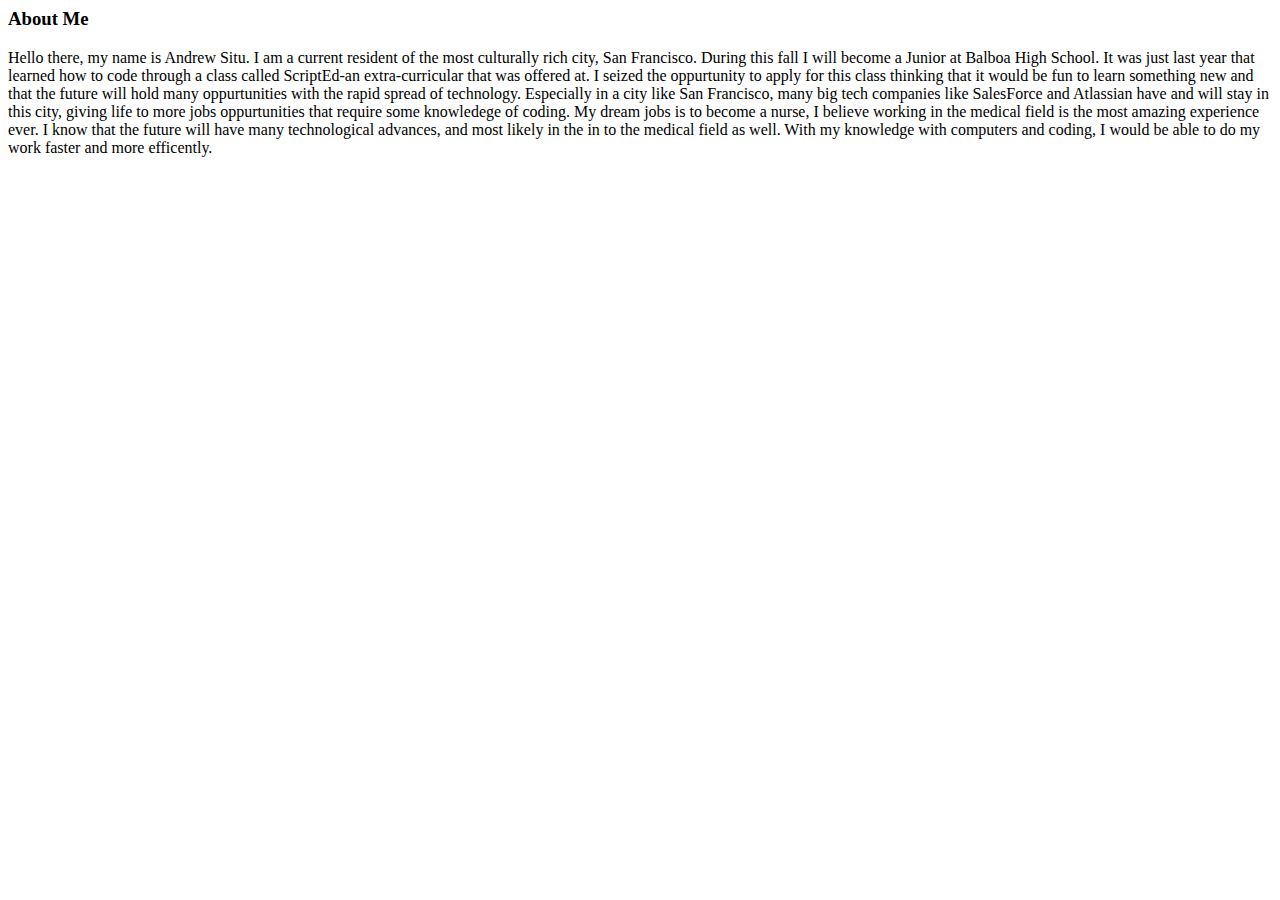
==== aboutme.html @ 55528906 "linked pages to about me and portfoliio tabs" ====
<html>
    <head>
        <title> About Me </title>
        <link rel="stylesheet" type="text/css" href="style.css">
        <link href="https://fonts.googleapis.com/css?family=Bangers|Chela+One" rel="stylesheet">

    </head>
     <body>
        <div> 
            <h3> About Me </h3>
            <p> Hello there, my name is Andrew Situ. I am a current resident of the most culturally rich city, San Francisco. 
            During this fall I will become a Junior at Balboa High School.
            It was just last year that learned how to code through a class called ScriptEd-an extra-curricular that was offered at. I seized the oppurtunity to apply for this class thinking that it would be fun to learn something new and that the future will hold many oppurtunities with the rapid spread of technology. 
            Especially in a city like San Francisco, many big tech companies like SalesForce and Atlassian have and will stay in this city, giving life to more jobs oppurtunities that require some knowledege of coding.
            My dream jobs is to become a nurse, I believe working in the medical field is the most amazing experience ever. I know that the future will have many technological advances, and most likely in the in to the medical field as well.
            With my knowledge with computers and coding, I would be able to do my work faster and more efficently. 
            </p>
            
            
        </div>
        
        
    </body>
---- style.css ----
.row{   
   font-family: 'Bangers', cursive;
    display:flex;
    flex-wrap:wrap; 
    justify-content: space-evenly;
    background-color:aqua;
    color:white;
    font-size:20px;
}
.headshot{
    border: 2px solid blue;
    border-radius: 100px;
    width:8%;
    
   
}

.footer{
    
}
    

.mid{

    background-color:white;
    color:black;
    align-items:center;
    font-size:25px;
    margin-top:5px;
    margin-bottom:5px;
    height:110px;
}
.aboutme{
  
}

.contact{ display:flex;
    flex-wrap:wrap; 
    justify-content: space-evenly;
}
button{
    border: 2px solid #eecc65;
    border-radius: 100px;
    width:20%;
    color:#19a987;
}

.pic{
    width:200px;
    height:200px;
}
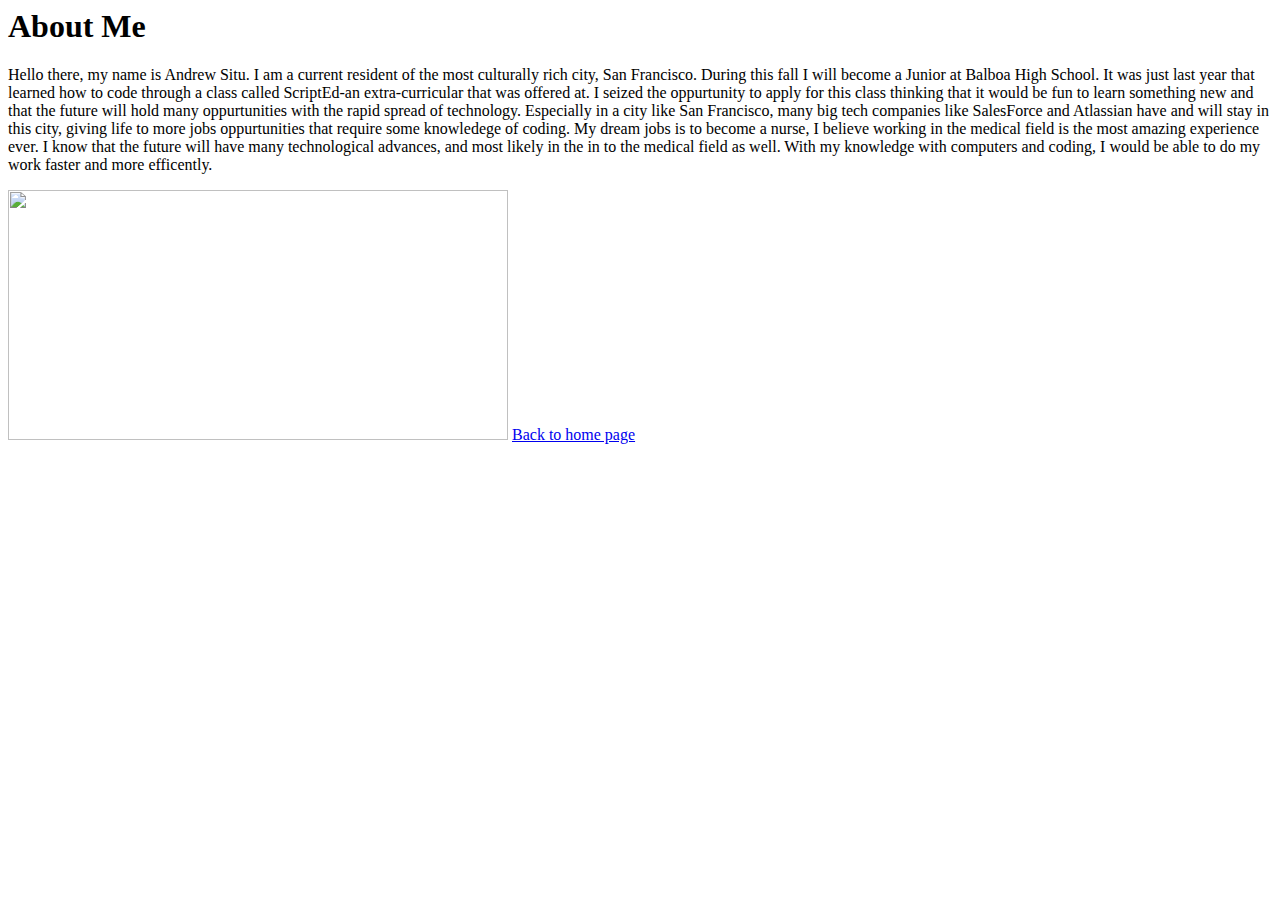
==== commit d63b6633: "added fun facts" ====
--- a/aboutme.html
+++ b/aboutme.html
@@ -7,15 +7,16 @@
     </head>
      <body>
         <div> 
-            <h3> About Me </h3>
-            <p> Hello there, my name is Andrew Situ. I am a current resident of the most culturally rich city, San Francisco. 
+            <h1> About Me </h1>
+            <p></p>Hello there, my name is Andrew Situ. I am a current resident of the most culturally rich city, San Francisco. 
             During this fall I will become a Junior at Balboa High School.
             It was just last year that learned how to code through a class called ScriptEd-an extra-curricular that was offered at. I seized the oppurtunity to apply for this class thinking that it would be fun to learn something new and that the future will hold many oppurtunities with the rapid spread of technology. 
             Especially in a city like San Francisco, many big tech companies like SalesForce and Atlassian have and will stay in this city, giving life to more jobs oppurtunities that require some knowledege of coding.
             My dream jobs is to become a nurse, I believe working in the medical field is the most amazing experience ever. I know that the future will have many technological advances, and most likely in the in to the medical field as well.
             With my knowledge with computers and coding, I would be able to do my work faster and more efficently. 
             </p>
-            
+            <img id="tech-com" src="https://www.usfca.edu/sites/default/files/about_usf/logos-internships.png">
+            <a href="index.html">Back to home page</a>
             
         </div>
         
--- a/style.css
+++ b/style.css
@@ -10,9 +10,8 @@
 .headshot{
     border: 2px solid blue;
     border-radius: 100px;
-    width:8%;
-    
-   
+    width:9%;
+
 }
 
 .footer{
@@ -46,11 +45,18 @@
 }
 
 .pic{
+    border-style: 2px double;
     width:200px;
     height:200px;
 }
 
 
+.contact {
+    color:#cc0099;
+}
 
+#tech-com{
+    width:500px;
+    height:250px;
+}
 
-
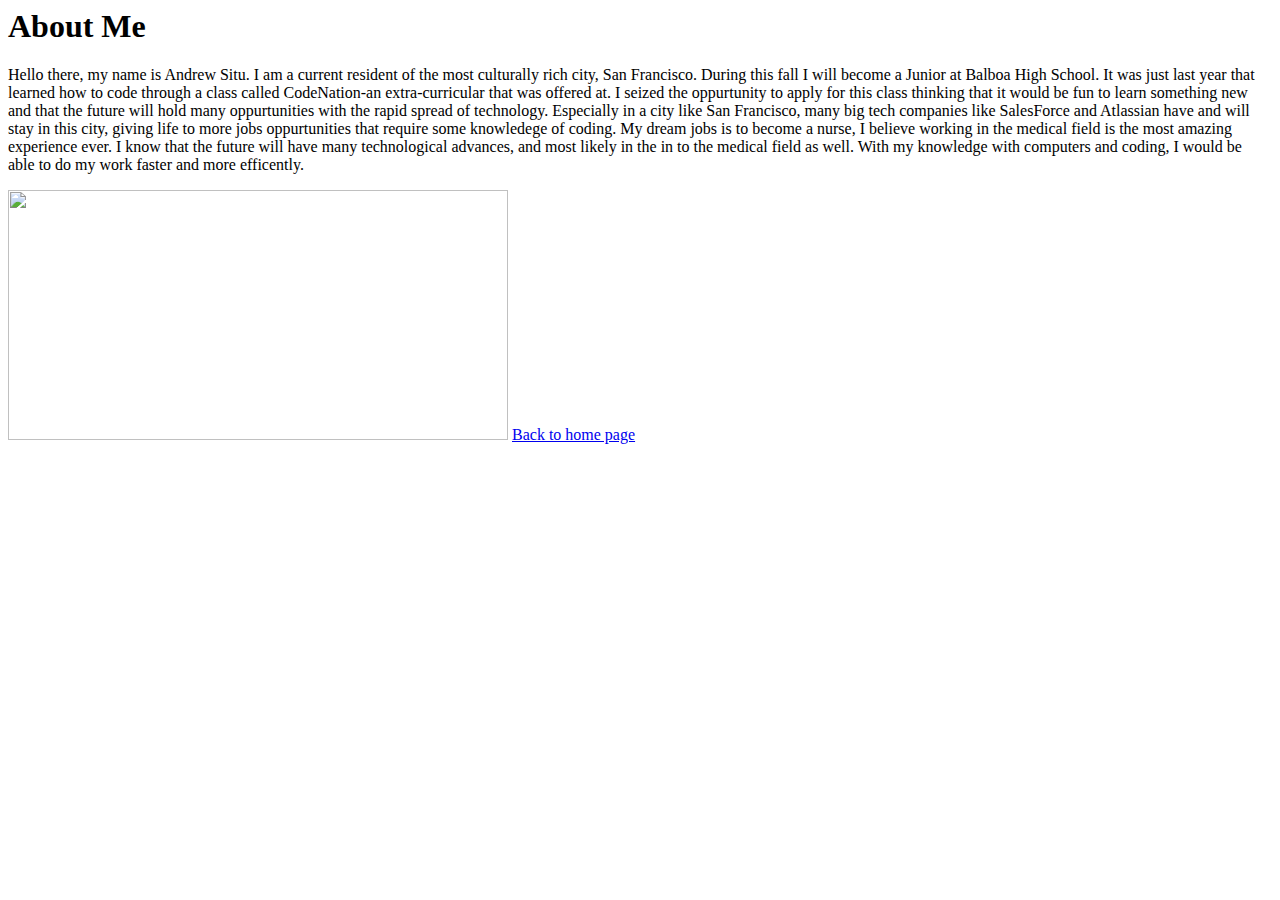
==== commit b9bb6046: "codenation" ====
--- a/aboutme.html
+++ b/aboutme.html
@@ -10,7 +10,7 @@
             <h1> About Me </h1>
             <p></p>Hello there, my name is Andrew Situ. I am a current resident of the most culturally rich city, San Francisco. 
             During this fall I will become a Junior at Balboa High School.
-            It was just last year that learned how to code through a class called ScriptEd-an extra-curricular that was offered at. I seized the oppurtunity to apply for this class thinking that it would be fun to learn something new and that the future will hold many oppurtunities with the rapid spread of technology. 
+            It was just last year that learned how to code through a class called CodeNation-an extra-curricular that was offered at. I seized the oppurtunity to apply for this class thinking that it would be fun to learn something new and that the future will hold many oppurtunities with the rapid spread of technology. 
             Especially in a city like San Francisco, many big tech companies like SalesForce and Atlassian have and will stay in this city, giving life to more jobs oppurtunities that require some knowledege of coding.
             My dream jobs is to become a nurse, I believe working in the medical field is the most amazing experience ever. I know that the future will have many technological advances, and most likely in the in to the medical field as well.
             With my knowledge with computers and coding, I would be able to do my work faster and more efficently. 
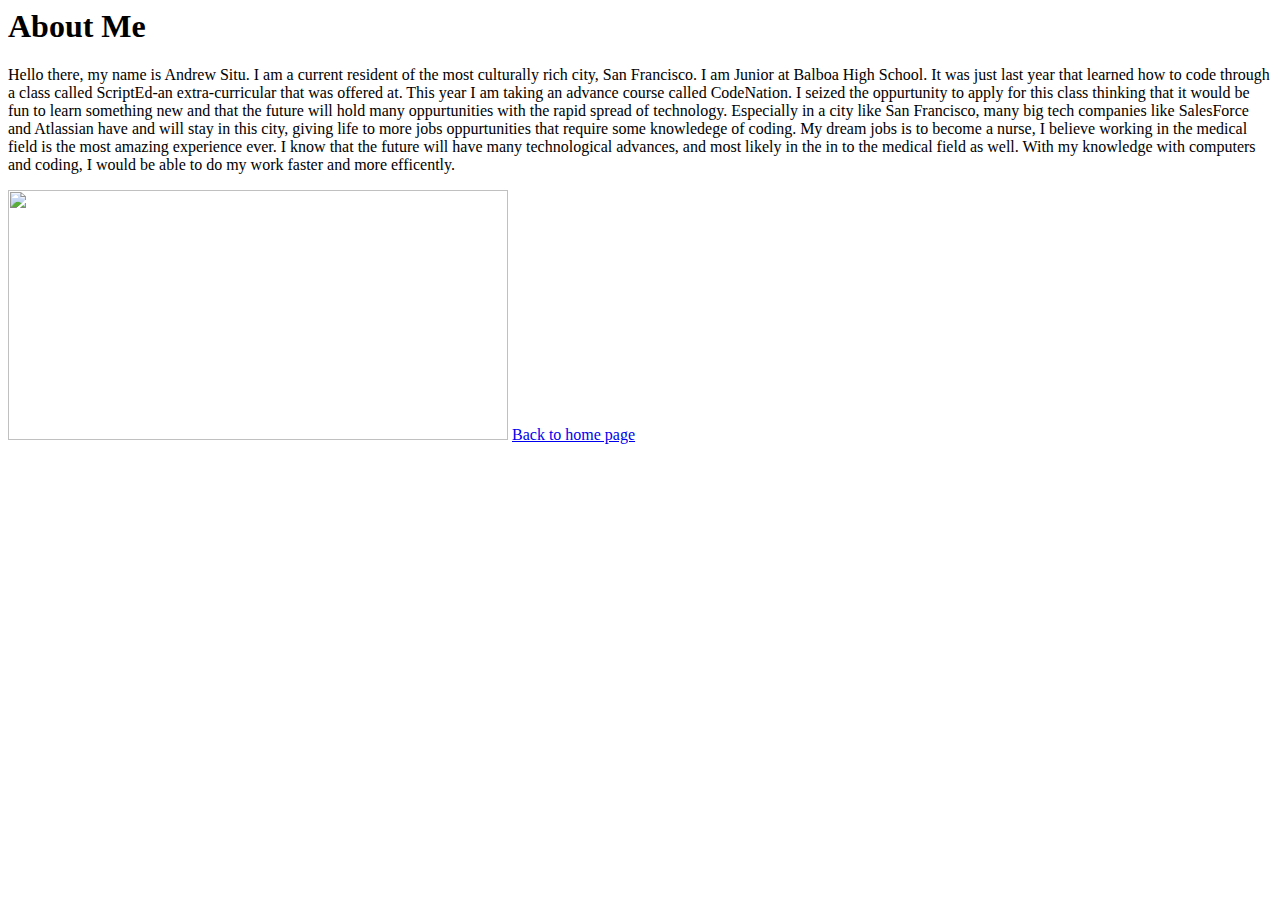
==== commit 542d496c: "more projects" ====
--- a/aboutme.html
+++ b/aboutme.html
@@ -9,8 +9,8 @@
         <div> 
             <h1> About Me </h1>
             <p></p>Hello there, my name is Andrew Situ. I am a current resident of the most culturally rich city, San Francisco. 
-            During this fall I will become a Junior at Balboa High School.
-            It was just last year that learned how to code through a class called CodeNation-an extra-curricular that was offered at. I seized the oppurtunity to apply for this class thinking that it would be fun to learn something new and that the future will hold many oppurtunities with the rapid spread of technology. 
+            I am Junior at Balboa High School.
+            It was just last year that learned how to code through a class called ScriptEd-an extra-curricular that was offered at. This year I am taking an advance course called CodeNation. I seized the oppurtunity to apply for this class thinking that it would be fun to learn something new and that the future will hold many oppurtunities with the rapid spread of technology. 
             Especially in a city like San Francisco, many big tech companies like SalesForce and Atlassian have and will stay in this city, giving life to more jobs oppurtunities that require some knowledege of coding.
             My dream jobs is to become a nurse, I believe working in the medical field is the most amazing experience ever. I know that the future will have many technological advances, and most likely in the in to the medical field as well.
             With my knowledge with computers and coding, I would be able to do my work faster and more efficently. 
